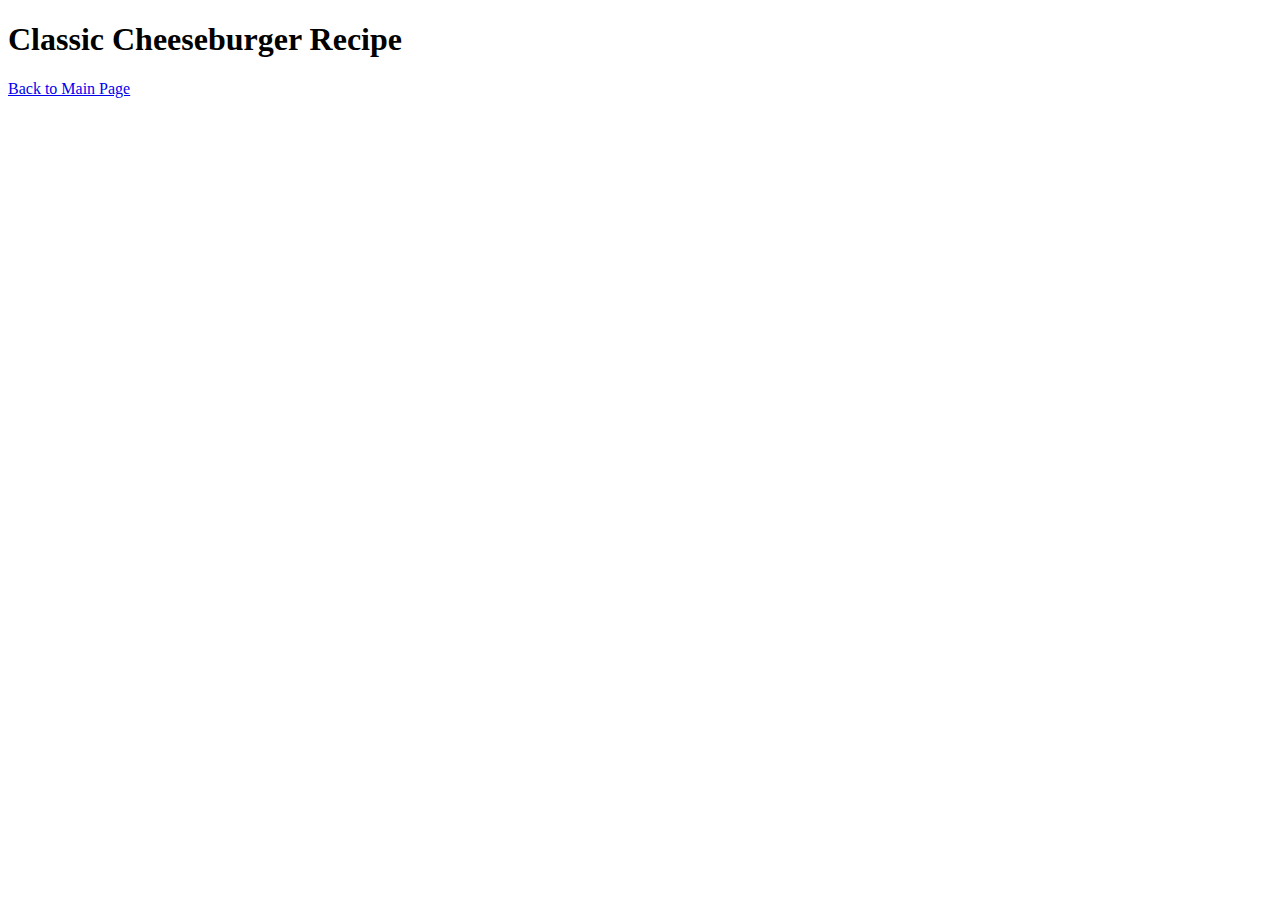
==== recipes/cheeseburger.html @ 6c49d994 "Add links in index and three recipe pages" ====
<!DOCTYPE html>
<html lang="en">
    <head>
        <meta charset="UTF-8">
        <title>Classic Cheeseburger Recipe</title>
    </head>

    <body>
        <h1>Classic Cheeseburger Recipe</h1>
        <p><a href="../index.html">Back to Main Page</a></p>
    </body>
</html>
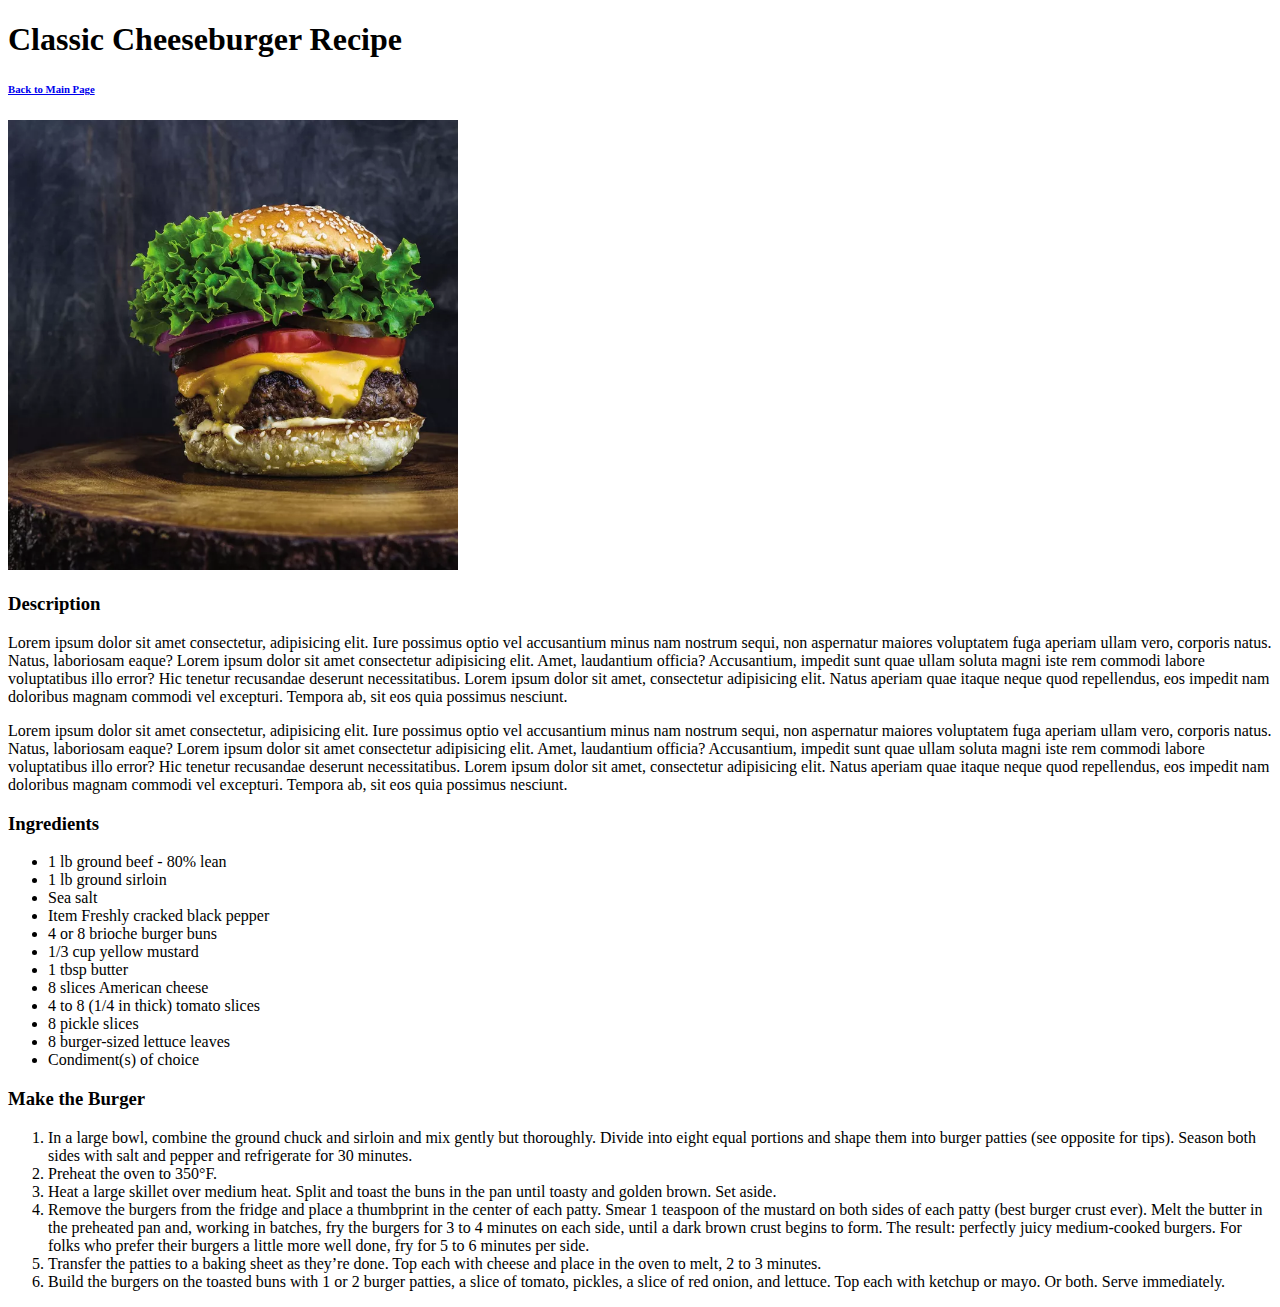
==== commit 1f050686: "Add images, description and steps to recipe pages" ====
--- a/recipes/cheeseburger.html
+++ b/recipes/cheeseburger.html
@@ -7,6 +7,34 @@
 
     <body>
         <h1>Classic Cheeseburger Recipe</h1>
-        <p><a href="../index.html">Back to Main Page</a></p>
+        <h6><a href="../index.html">Back to Main Page</a></h6>
+        <img src="../img/cheeseburger.webp" width="450" height="450">
+        <h3>Description</h3>
+        <p>Lorem ipsum dolor sit amet consectetur, adipisicing elit. Iure possimus optio vel accusantium minus nam nostrum sequi, non aspernatur maiores voluptatem fuga aperiam ullam vero, corporis natus. Natus, laboriosam eaque? Lorem ipsum dolor sit amet consectetur adipisicing elit. Amet, laudantium officia? Accusantium, impedit sunt quae ullam soluta magni iste rem commodi labore voluptatibus illo error? Hic tenetur recusandae deserunt necessitatibus. Lorem ipsum dolor sit amet, consectetur adipisicing elit. Natus aperiam quae itaque neque quod repellendus, eos impedit nam doloribus magnam commodi vel excepturi. Tempora ab, sit eos quia possimus nesciunt.</p>
+        <p>Lorem ipsum dolor sit amet consectetur, adipisicing elit. Iure possimus optio vel accusantium minus nam nostrum sequi, non aspernatur maiores voluptatem fuga aperiam ullam vero, corporis natus. Natus, laboriosam eaque? Lorem ipsum dolor sit amet consectetur adipisicing elit. Amet, laudantium officia? Accusantium, impedit sunt quae ullam soluta magni iste rem commodi labore voluptatibus illo error? Hic tenetur recusandae deserunt necessitatibus. Lorem ipsum dolor sit amet, consectetur adipisicing elit. Natus aperiam quae itaque neque quod repellendus, eos impedit nam doloribus magnam commodi vel excepturi. Tempora ab, sit eos quia possimus nesciunt.</p>
+        <h3>Ingredients</h3>
+        <ul>
+            <li>1 lb ground beef - 80% lean</li>
+            <li>1 lb ground sirloin</li>
+            <li>Sea salt</li>
+            <li>Item Freshly cracked black pepper</li>
+            <li>4 or 8 brioche burger buns</li>
+            <li>1/3 cup yellow mustard</li>
+            <li>1 tbsp butter</li>
+            <li>8 slices American cheese</li>
+            <li>4 to 8 (1/4 in thick) tomato slices</li>
+            <li>8 pickle slices</li>
+            <li>8 burger-sized lettuce leaves</li>
+            <li>Condiment(s) of choice</li>
+        </ul>
+        <h3>Make the Burger</h3>
+        <ol>
+            <li>In a large bowl, combine the ground chuck and sirloin and mix gently but thoroughly. Divide into eight equal portions and shape them into burger patties (see opposite for tips). Season both sides with salt and pepper and refrigerate for 30 minutes.</li>
+            <li>Preheat the oven to 350°F.</li>
+            <li>Heat a large skillet over medium heat. Split and toast the buns in the pan until toasty and golden brown. Set aside.</li>
+            <li>Remove the burgers from the fridge and place a thumbprint in the center of each patty. Smear 1 teaspoon of the mustard on both sides of each patty (best burger crust ever). Melt the butter in the preheated pan and, working in batches, fry the burgers for 3 to 4 minutes on each side, until a dark brown crust begins to form. The result: perfectly juicy medium-cooked burgers. For folks who prefer their burgers a little more well done, fry for 5 to 6 minutes per side.</li>
+            <li>Transfer the patties to a baking sheet as they’re done. Top each with cheese and place in the oven to melt, 2 to 3 minutes.</li>
+            <li>Build the burgers on the toasted buns with 1 or 2 burger patties, a slice of tomato, pickles, a slice of red onion, and lettuce. Top each with ketchup or mayo. Or both. Serve immediately.</li>
+        </ol>
     </body>
 </html>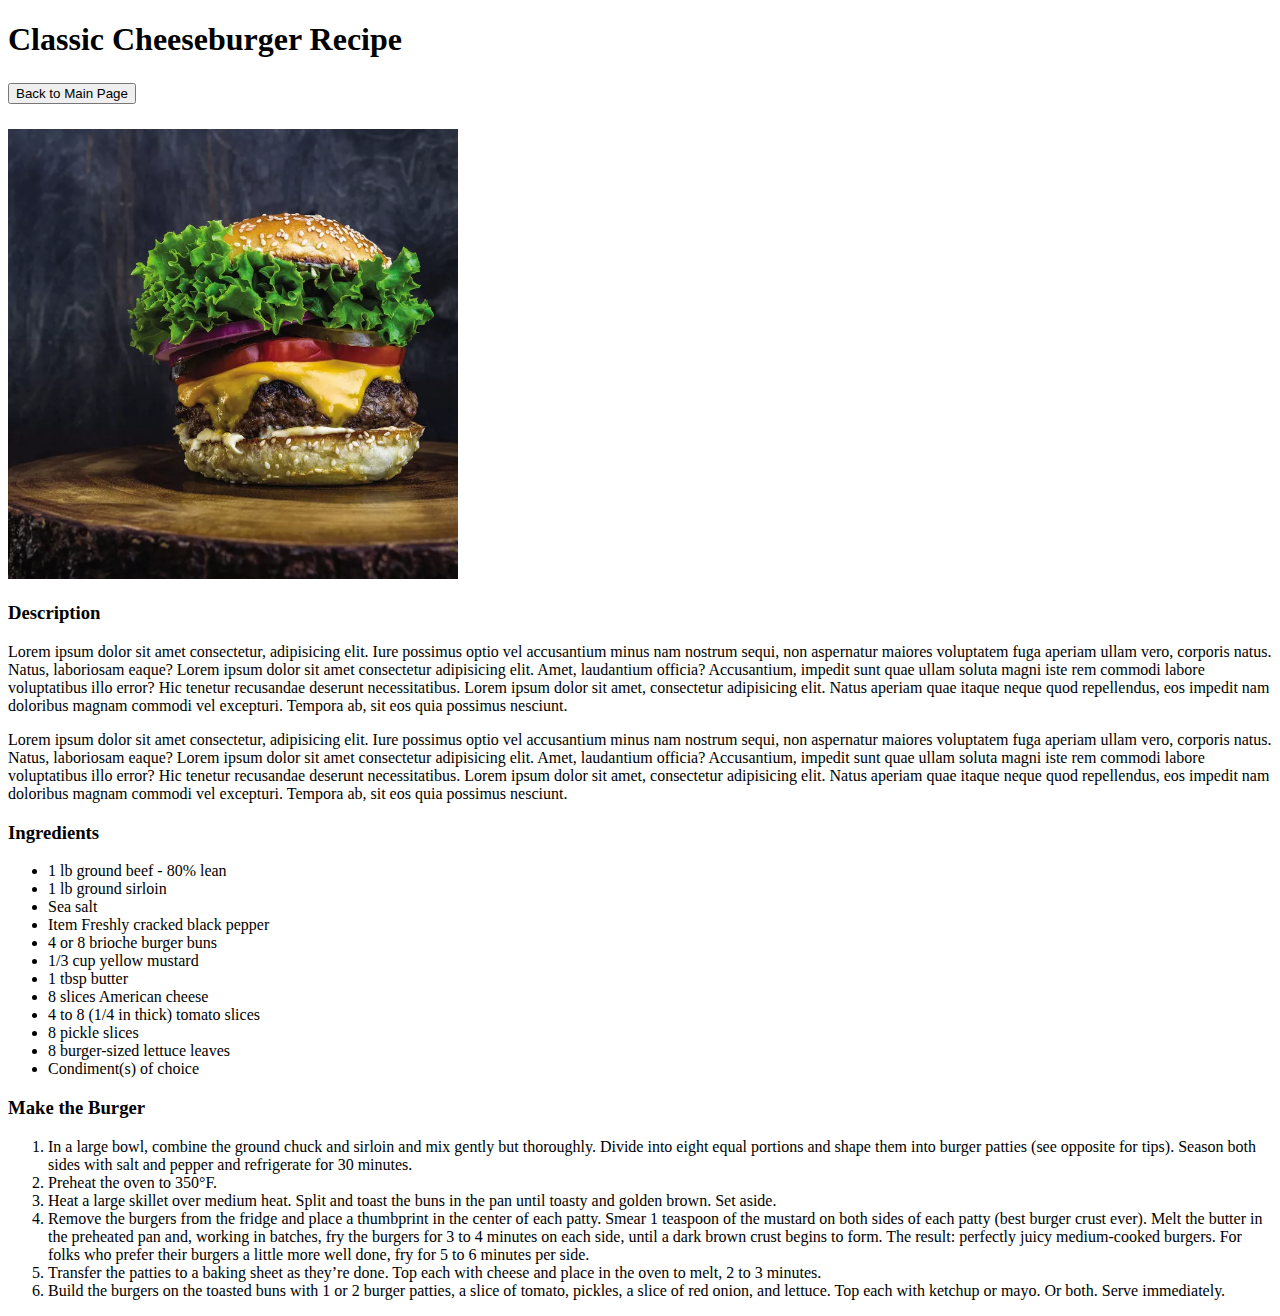
==== commit e70148d1: "Add styling to index and button to recipe pages" ====
--- a/recipes/cheeseburger.html
+++ b/recipes/cheeseburger.html
@@ -7,7 +7,7 @@
 
     <body>
         <h1>Classic Cheeseburger Recipe</h1>
-        <h6><a href="../index.html">Back to Main Page</a></h6>
+        <h6><a href="../index.html"><button>Back to Main Page</button></a></h6>
         <img src="../img/cheeseburger.webp" width="450" height="450">
         <h3>Description</h3>
         <p>Lorem ipsum dolor sit amet consectetur, adipisicing elit. Iure possimus optio vel accusantium minus nam nostrum sequi, non aspernatur maiores voluptatem fuga aperiam ullam vero, corporis natus. Natus, laboriosam eaque? Lorem ipsum dolor sit amet consectetur adipisicing elit. Amet, laudantium officia? Accusantium, impedit sunt quae ullam soluta magni iste rem commodi labore voluptatibus illo error? Hic tenetur recusandae deserunt necessitatibus. Lorem ipsum dolor sit amet, consectetur adipisicing elit. Natus aperiam quae itaque neque quod repellendus, eos impedit nam doloribus magnam commodi vel excepturi. Tempora ab, sit eos quia possimus nesciunt.</p>
